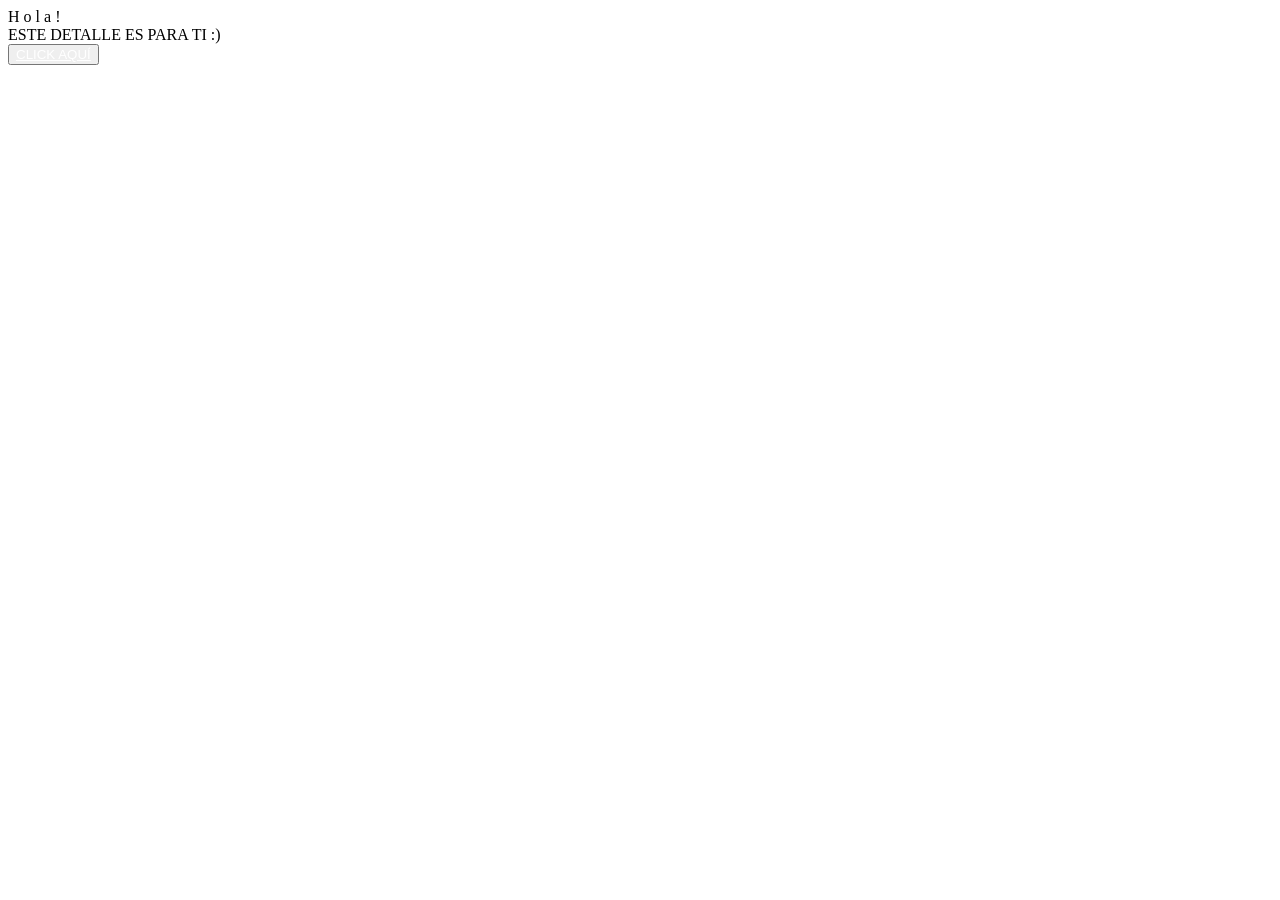
==== index.html @ 6e29ad7b "Primer commit" ====
<!DOCTYPE html>
<html lang="es">

<head>
    <meta charset="UTF-8">
    <meta http-equiv="X-UA-Compatible" content="IE=edge">
    <meta name="viewport" content="width=device-width, initial-scale=1.0">
    <link rel="stylesheet" href="css/style.css">
    <link rel="icon" href="img/flowers.png" type="image/x-icon">
    <title>Flowers</title>
</head>

<body>
    <div class="greetings">
        <span>H</span>
        <span>o</span>
        <span>l</span>
        <span>a</span>
        <span>!</span>
    </div>
    <div class="description">
        <span>ESTE DETALLE ES PARA TI :)</span>
    </div>
    <div class="button">
        <button class="botones">
            <a href="flower.html" style="color: #fff;">CLICK AQUÍ</a>
        </button>
    </div>

</body>

</html>
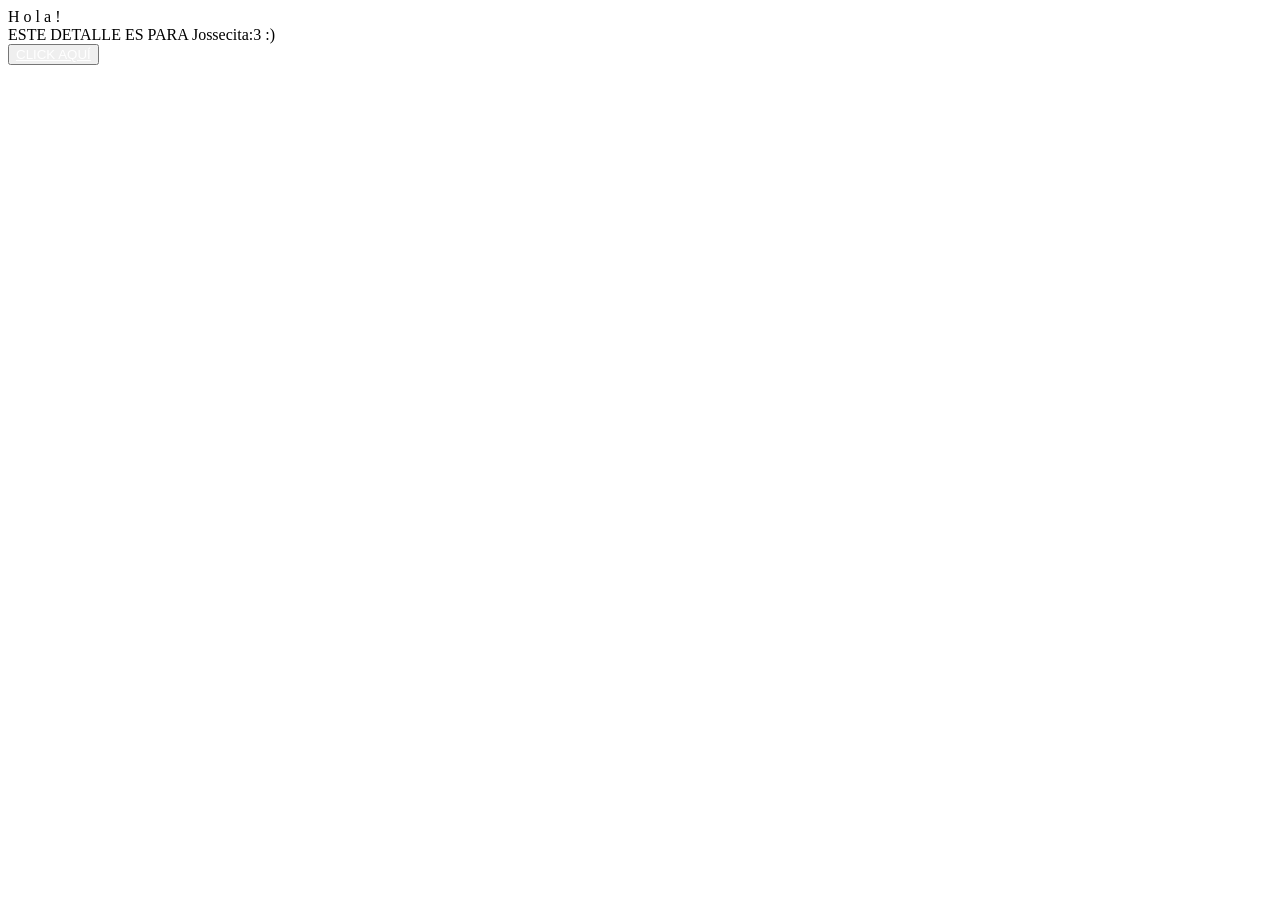
==== commit 5f0795e0: "Prueba de cambio" ====
--- a/index.html
+++ b/index.html
@@ -19,7 +19,7 @@
         <span>!</span>
     </div>
     <div class="description">
-        <span>ESTE DETALLE ES PARA TI :)</span>
+        <span>ESTE DETALLE ES PARA Jossecita:3 :)</span>
     </div>
     <div class="button">
         <button class="botones">
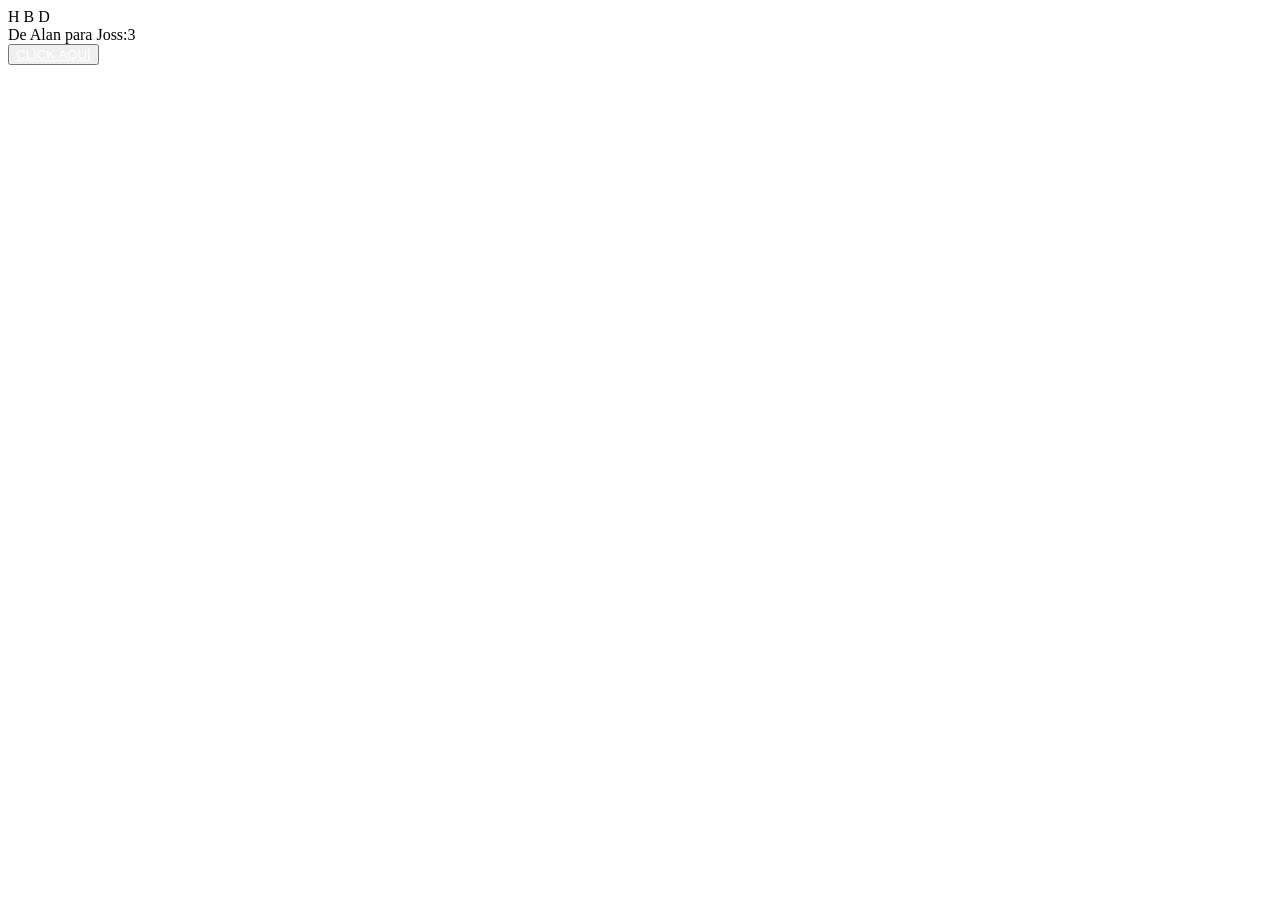
==== commit b53160e4: "Prueba de cambio" ====
--- a/index.html
+++ b/index.html
@@ -13,13 +13,12 @@
 <body>
     <div class="greetings">
         <span>H</span>
-        <span>o</span>
-        <span>l</span>
-        <span>a</span>
-        <span>!</span>
+        <span>B</span>
+        <span>D</span>
+        
     </div>
     <div class="description">
-        <span>ESTE DETALLE ES PARA Jossecita:3 :)</span>
+        <span>De Alan para Joss:3</span>
     </div>
     <div class="button">
         <button class="botones">
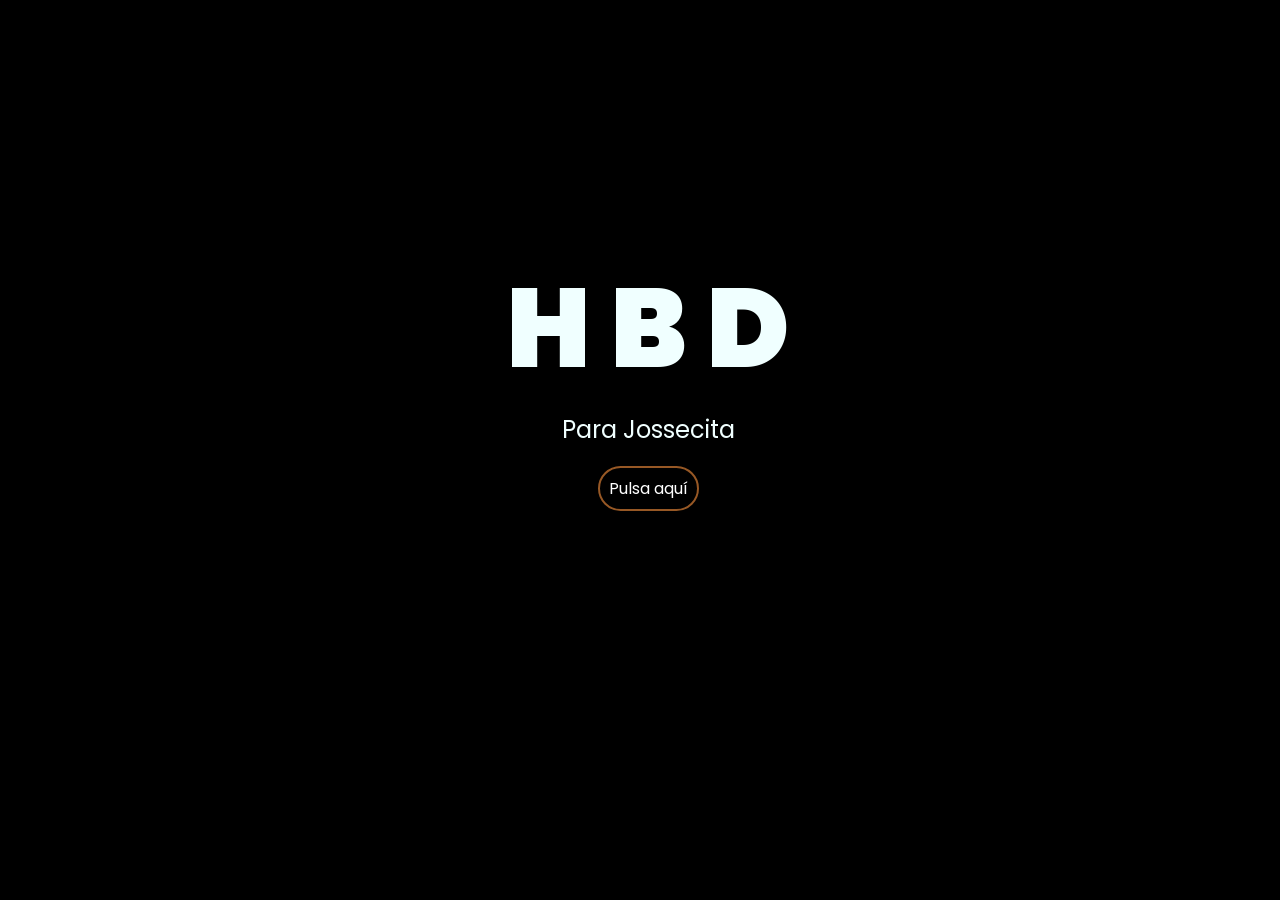
==== commit 81f09585: "Prueba de cambio1" ====
--- a/index.html
+++ b/index.html
@@ -18,11 +18,11 @@
         
     </div>
     <div class="description">
-        <span>De Alan para Joss:3</span>
+        <span>Para Jossecita</span>
     </div>
     <div class="button">
         <button class="botones">
-            <a href="flower.html" style="color: #fff;">CLICK AQUÍ</a>
+            <a href="flower.html" style="color: #fff;">Pulsa aquí</a>
         </button>
     </div>
 
--- a/css/style.css
+++ b/css/style.css
@@ -0,0 +1,98 @@
+@import url('https://fonts.googleapis.com/css2?family=Poppins:ital,wght@0,500;1,900&display=swap');
+*{
+    font-family: 'Poppins',cursive;
+}
+body{
+    color: azure;
+    width: 100%;
+    height: 82vh;
+    display: flex;
+    flex-direction: column;
+    align-items: center;
+    justify-content: center;
+    background-color: black;
+    /* padding-top: -30; */
+}
+
+.botones{
+    padding: 9px;
+    border-radius: 80px;
+    background-color: transparent;
+    border: none;
+}
+
+.botones a{
+    background-color: #000000;
+    padding: 9px;
+    border-radius: 80px;
+    -webkit-border-radius: 80px;
+    -moz-border-radius: 80px;
+    -ms-border-radius: 80px;
+    -o-border-radius: 80px;
+    border: 2px solid rgb(151, 88, 37);
+
+}
+
+.botones a:focus{
+    background-color: rgb(50, 194, 194);
+}
+
+.greetings{
+    font-size: 7rem;
+    font-weight: 900;
+}
+.greetings > span{
+    animation: glow 1.5s ease-in-out infinite;
+}
+@keyframes glow{
+    0%, 100%{
+        color: #fcdbcd;
+        text-shadow: 0 0 12px #916652, 0 0 50px #965233, 0 0 100px #973f15;
+    }
+    10%, 90%{
+        color: #111;
+        text-shadow: none;
+    }
+}
+.greetings > span:nth-child(2){
+    animation-delay: .2s ;
+}
+.greetings > span:nth-child(3){
+    animation-delay: .4s ;
+}
+.greetings > span:nth-child(4){
+    animation-delay: .6s;
+}
+.greetings > span:nth-child(5){
+    animation-delay: .8s;
+}
+.greetings > span:nth-child(6){
+    animation-delay: 1s;
+}
+
+.description{
+    font-size: 1.5rem;
+    margin-bottom: 20px;
+}
+
+.button a{
+    text-decoration: none;
+    font-size: 1rem;
+    color: #111;
+}
+
+@media screen and (max-width:574px){
+    .greetings{
+        display: block;
+        font-size: 4rem;
+        font-weight: 800;
+        text-align: center;
+    }
+    .description{
+        font-size: 2rem;
+    }
+    
+    .button a{
+        font-size: 1rem;
+    }
+}
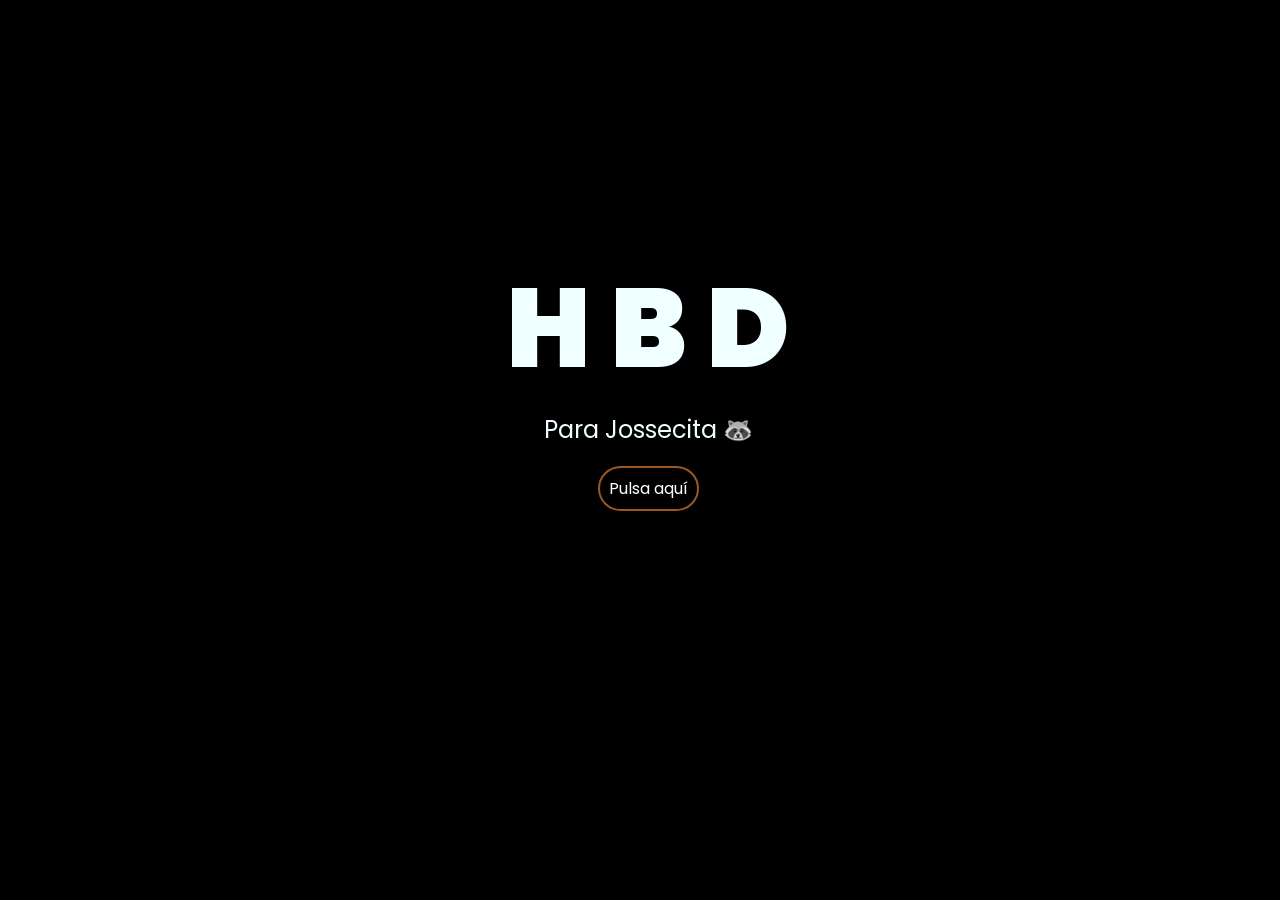
==== commit 0c512e4a: "Prueba de cambio1" ====
--- a/index.html
+++ b/index.html
@@ -18,7 +18,7 @@
         
     </div>
     <div class="description">
-        <span>Para Jossecita</span>
+        <span>Para Jossecita 🦝</span>
     </div>
     <div class="button">
         <button class="botones">
--- a/css/style.css
+++ b/css/style.css
@@ -46,8 +46,8 @@
 }
 @keyframes glow{
     0%, 100%{
-        color: #fcdbcd;
-        text-shadow: 0 0 12px #916652, 0 0 50px #965233, 0 0 100px #973f15;
+        color: #bfffff;
+        text-shadow: 0 0 12px #bbffff, 0 0 50px #76f8f8, 0 0 100px #30ffff;
     }
     10%, 90%{
         color: #111;
